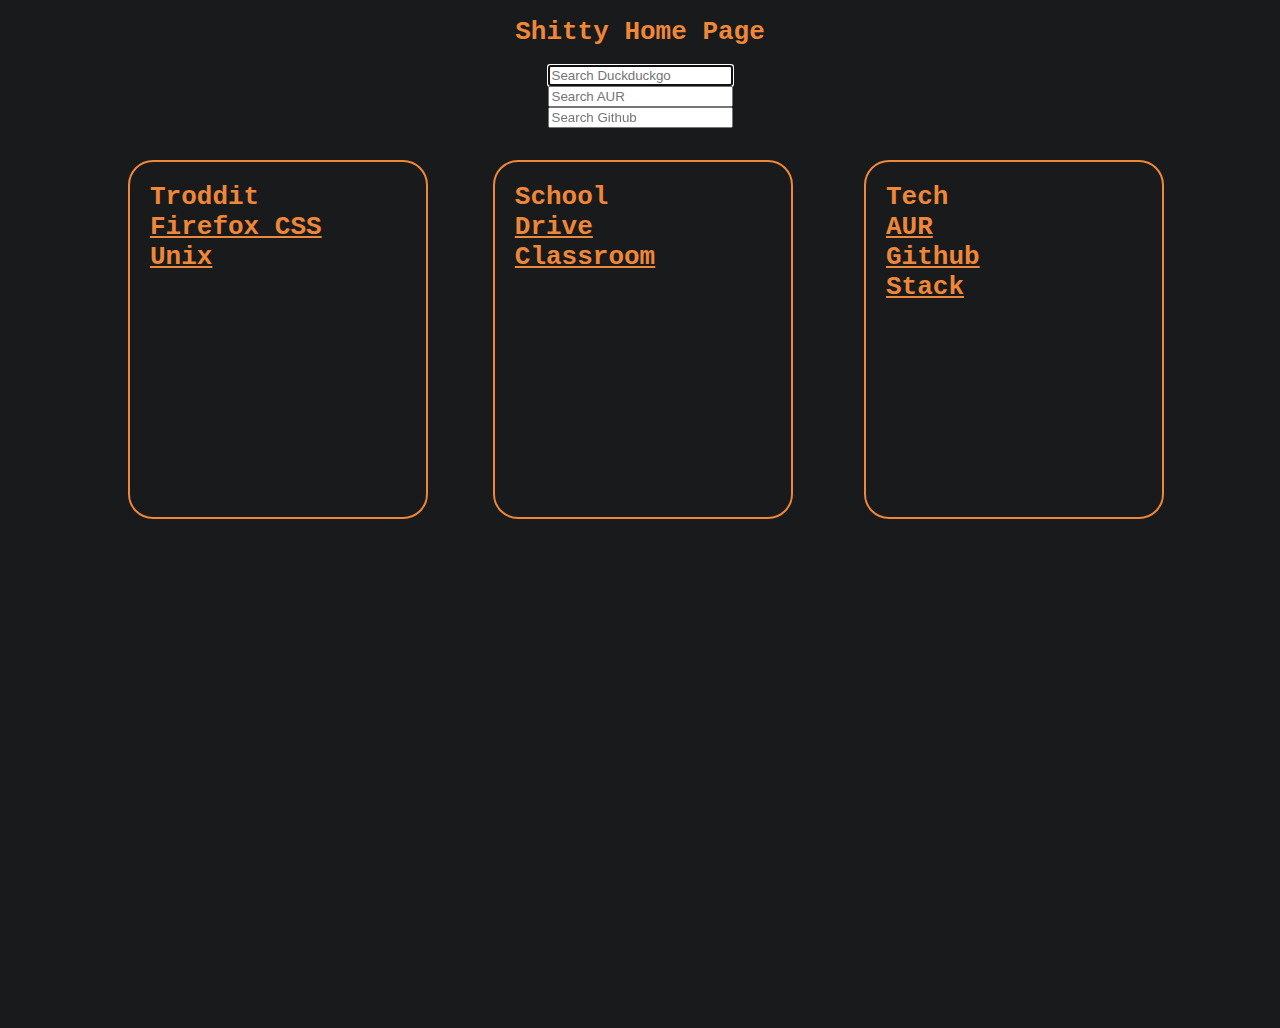
==== index.html @ aab19f2d "Update index.html" ====
<!DOCTYPE html>
<html>
<head>
<style> 


#rcorners2 {
  border-radius: 25px;
  border: 2px solid #EE8739;
  padding: 20px; 
  width: 20%;
  height: 35%;  
}

body {
  font-family: monospace;
  color: #EE8739;
  background-color: #181A1B;
}
a {
  color: #EE8739;
  
}


</style>
</head>
<body>

<center><h1>Shitty Home Page</h1></center>

<center><form action="https://duckduckgo.com/?q=" method="get">
  <input type="text" name="q" target="_blank" placeholder="Search Duckduckgo" autofocus="autofocus">
</form>
</center>
<center><form action="https://aur.archlinux.org/packages?O=0&K=" method="get">
  <input type="text" name="q" target="_blank" placeholder="Search AUR" autofocus="autofocus">
</form>
</center>
<center><form action="https://github.com/search?q=" method="get">
  <input type="text" name="q" target="_blank" placeholder="Search Github" autofocus="autofocus">
</form>
</center>


<div width="100%">
    <div style="position:absolute; top:auto; left: 10%; width: 100%; height: 100%;"><br><h1 id="rcorners2">Troddit<br><a href="https://www.troddit.com/r/firefoxcss">Firefox CSS</a><br><a href="https://www.troddit.com/r/unixporn">Unix</a></h1></div>
    <div style="position: absolute; left: 38.5%; top:auto; width: 100%; height: 100%;"><br><h1 id="rcorners2">School<br><a href="https://drive.google.com">Drive</a><br><a href="https://classroom.google.com">Classroom</a></h1></div>
    <div style="position: absolute; top:auto; left: 67.5%; width: 100%; height: 100%;"><br><h1 id="rcorners2">Tech<br><a href="https://aur.archlinux.org/">AUR</a><br><a href="https://github.com/">Github</a><br><a href="https://stackoverflow.com//">Stack</a></h1></div>
   </div>
   

</body>
</html>
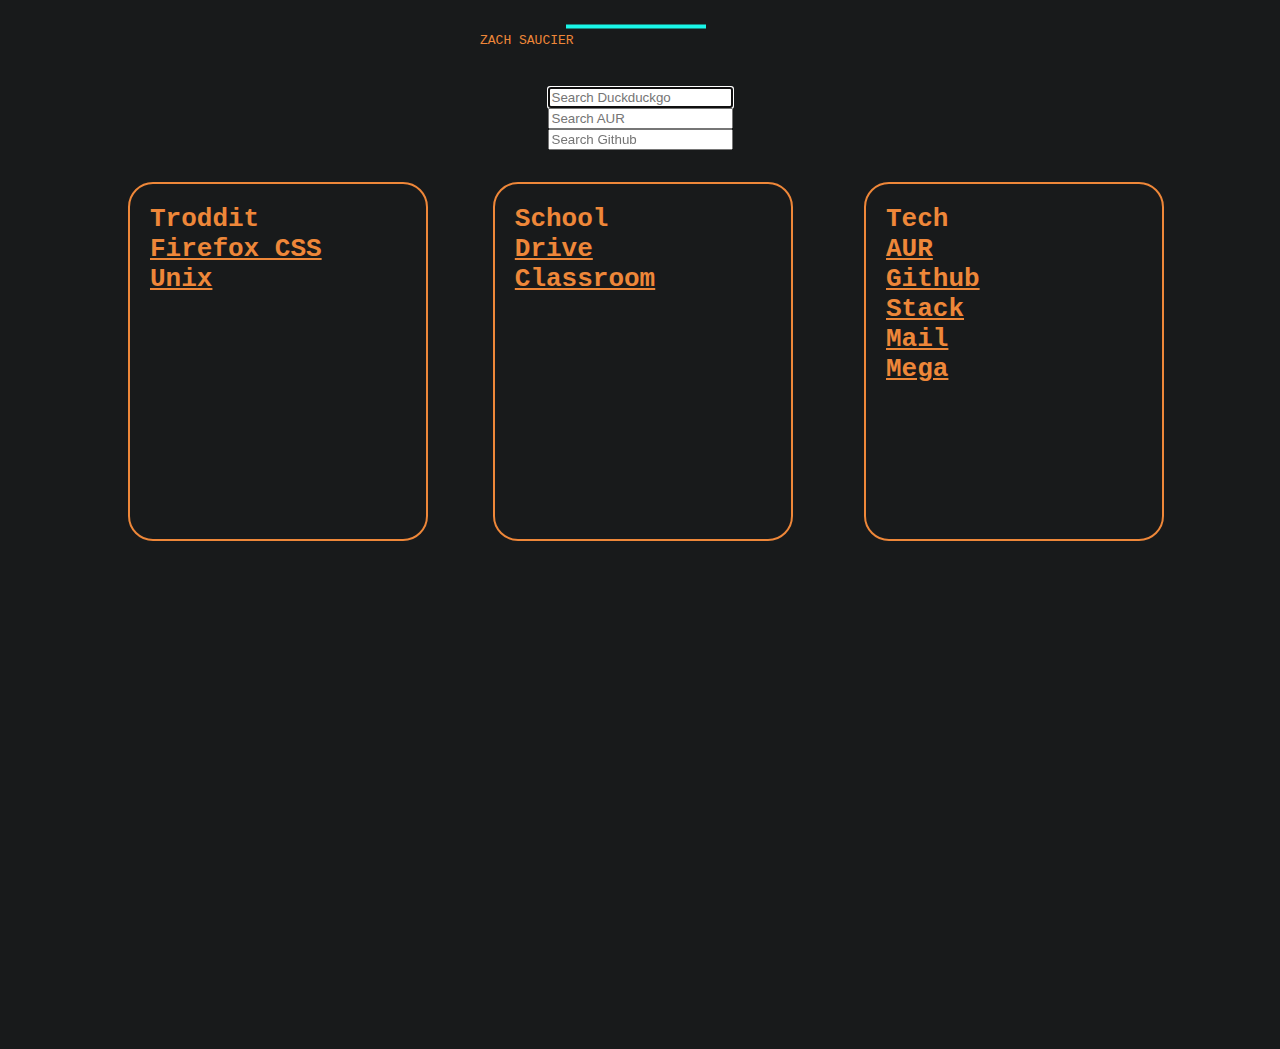
==== commit 5187d23a: "Update index.html" ====
--- a/index.html
+++ b/index.html
@@ -4,7 +4,7 @@
 <style> 
 
 
-#rcorners2 {
+#rcorners {
   border-radius: 25px;
   border: 2px solid #EE8739;
   padding: 20px; 
@@ -21,13 +21,39 @@
   color: #EE8739;
   
 }
+.svg-wrapper {
+  position: relative;
+  top: 50%;
+  transform: translateY(-50%);
+    margin: 0 auto;
+  width: 320px;  
+}
+.shape {
+  stroke-dasharray: 140 540;
+  stroke-dashoffset: -474;
+  stroke-width: 8px;
+  fill: transparent;
+  stroke: #19f6e8;
+  border-bottom: 5px solid black;
+  transition: stroke-width 1s, stroke-dashoffset 1s, stroke-dasharray 1s;
+}
+  
 
 
 </style>
 </head>
 <body>
 
-<center><h1>Shitty Home Page</h1></center>
+
+
+<div class="svg-wrapper">
+  <svg height="60" width="320" xmlns="http://www.w3.org/2000/svg">
+    <rect class="shape" height="60" width="320" />
+    <div class="text">ZACH SAUCIER</div>
+  </svg>
+</div>
+
+
 
 <center><form action="https://duckduckgo.com/?q=" method="get">
   <input type="text" name="q" target="_blank" placeholder="Search Duckduckgo" autofocus="autofocus">
@@ -44,9 +70,9 @@
 
 
 <div width="100%">
-    <div style="position:absolute; top:auto; left: 10%; width: 100%; height: 100%;"><br><h1 id="rcorners2">Troddit<br><a href="https://www.troddit.com/r/firefoxcss">Firefox CSS</a><br><a href="https://www.troddit.com/r/unixporn">Unix</a></h1></div>
-    <div style="position: absolute; left: 38.5%; top:auto; width: 100%; height: 100%;"><br><h1 id="rcorners2">School<br><a href="https://drive.google.com">Drive</a><br><a href="https://classroom.google.com">Classroom</a></h1></div>
-    <div style="position: absolute; top:auto; left: 67.5%; width: 100%; height: 100%;"><br><h1 id="rcorners2">Tech<br><a href="https://aur.archlinux.org/">AUR</a><br><a href="https://github.com/">Github</a><br><a href="https://stackoverflow.com//">Stack</a></h1></div>
+    <div style="position:absolute; top:auto; left: 10%; width: 100%; height: 100%;"><br><h1 id="rcorners">Troddit<br><a href="https://www.troddit.com/r/firefoxcss">Firefox CSS</a><br><a href="https://www.troddit.com/r/unixporn">Unix</a></h1></div>
+    <div style="position: absolute; left: 38.5%; top:auto; width: 100%; height: 100%;"><br><h1 id="rcorners">School<br><a href="https://drive.google.com">Drive</a><br><a href="https://classroom.google.com">Classroom</a></h1></div>
+    <div style="position: absolute; top:auto; left: 67.5%; width: 100%; height: 100%;"><br><h1 id="rcorners">Tech<br><a href="https://aur.archlinux.org/">AUR</a><br><a href="https://github.com/">Github</a><br><a href="https://stackoverflow.com//">Stack</a><br><a href="https://mail.proton.me/u/0/inbox">Mail</a><br><a href="https://mega.nz/fm/">Mega</a></h1></div>
    </div>
    
 
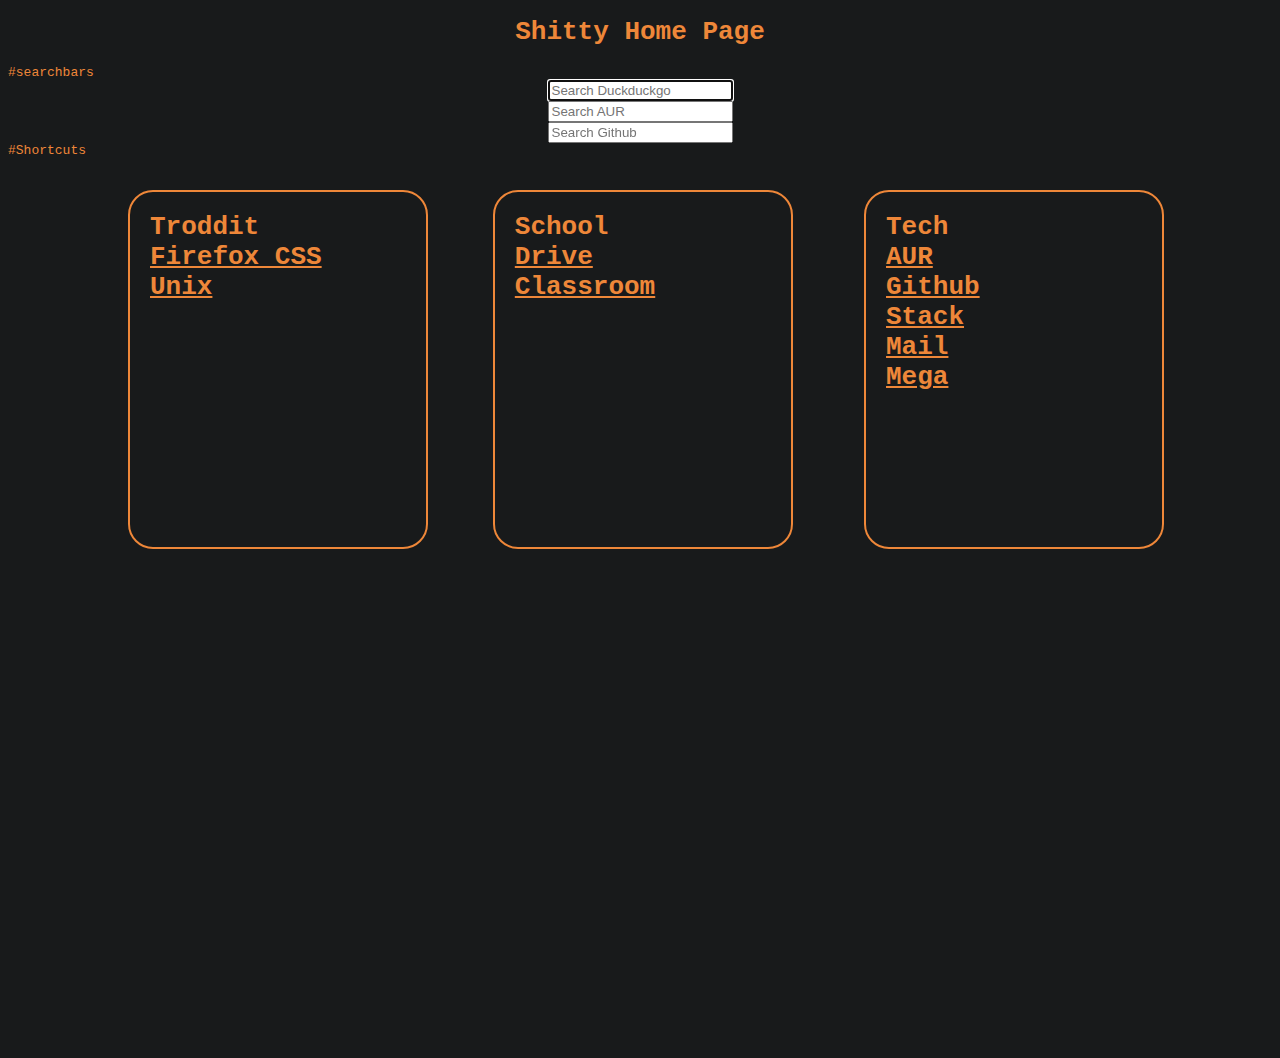
==== commit bac04e40: "Update index.html" ====
--- a/index.html
+++ b/index.html
@@ -2,8 +2,6 @@
 <html>
 <head>
 <style> 
-
-
 #rcorners {
   border-radius: 25px;
   border: 2px solid #EE8739;
@@ -11,7 +9,6 @@
   width: 20%;
   height: 35%;  
 }
-
 body {
   font-family: monospace;
   color: #EE8739;
@@ -21,40 +18,11 @@
   color: #EE8739;
   
 }
-.svg-wrapper {
-  position: relative;
-  top: 50%;
-  transform: translateY(-50%);
-    margin: 0 auto;
-  width: 320px;  
-}
-.shape {
-  stroke-dasharray: 140 540;
-  stroke-dashoffset: -474;
-  stroke-width: 8px;
-  fill: transparent;
-  stroke: #19f6e8;
-  border-bottom: 5px solid black;
-  transition: stroke-width 1s, stroke-dashoffset 1s, stroke-dasharray 1s;
-}
-  
-
-
 </style>
 </head>
 <body>
-
-
-
-<div class="svg-wrapper">
-  <svg height="60" width="320" xmlns="http://www.w3.org/2000/svg">
-    <rect class="shape" height="60" width="320" />
-    <div class="text">ZACH SAUCIER</div>
-  </svg>
-</div>
-
-
-
+<center><h1>Shitty Home Page</h1></center>
+#searchbars
 <center><form action="https://duckduckgo.com/?q=" method="get">
   <input type="text" name="q" target="_blank" placeholder="Search Duckduckgo" autofocus="autofocus">
 </form>
@@ -67,14 +35,11 @@
   <input type="text" name="q" target="_blank" placeholder="Search Github" autofocus="autofocus">
 </form>
 </center>
-
-
+#Shortcuts
 <div width="100%">
     <div style="position:absolute; top:auto; left: 10%; width: 100%; height: 100%;"><br><h1 id="rcorners">Troddit<br><a href="https://www.troddit.com/r/firefoxcss">Firefox CSS</a><br><a href="https://www.troddit.com/r/unixporn">Unix</a></h1></div>
     <div style="position: absolute; left: 38.5%; top:auto; width: 100%; height: 100%;"><br><h1 id="rcorners">School<br><a href="https://drive.google.com">Drive</a><br><a href="https://classroom.google.com">Classroom</a></h1></div>
     <div style="position: absolute; top:auto; left: 67.5%; width: 100%; height: 100%;"><br><h1 id="rcorners">Tech<br><a href="https://aur.archlinux.org/">AUR</a><br><a href="https://github.com/">Github</a><br><a href="https://stackoverflow.com//">Stack</a><br><a href="https://mail.proton.me/u/0/inbox">Mail</a><br><a href="https://mega.nz/fm/">Mega</a></h1></div>
    </div>
-   
-
 </body>
 </html>
